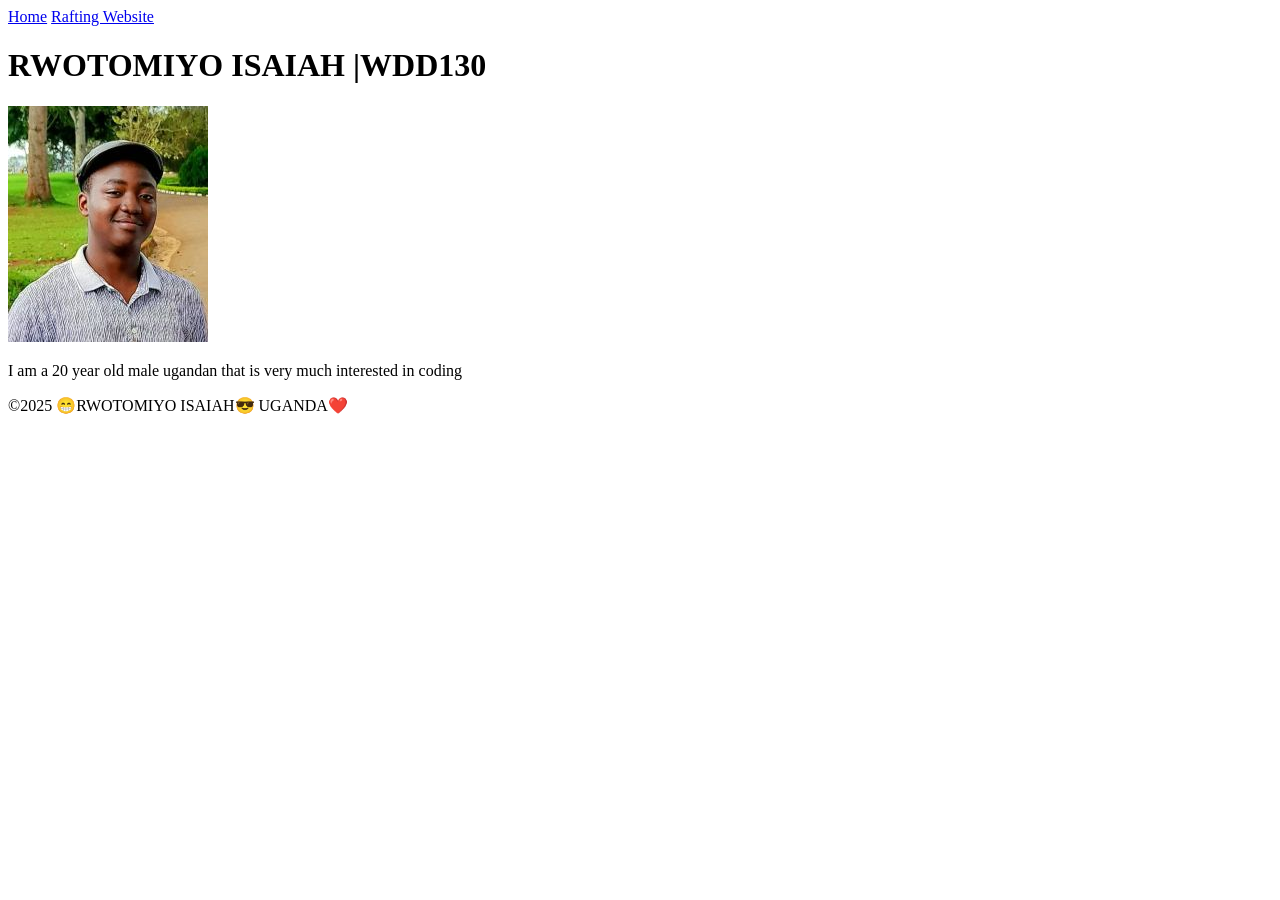
==== index.html @ 11507daf "my work" ====
<!DOCTYPE html>
<html lang="en">

<head>
    <meta charset="UTF-8">
    <meta name="viewport" content="width=device-width, initial-scale=1.0">
    <title>RWOTOMIYO ISAIAH |WDD 130 | Personal Homepage</title>
</head>

<body>
    <header>
        <nav>
            <a href="#">Home</a>
            <a href="wwr/">Rafting Website</a>
        </nav>
    </header>
    <main>
        <h1>RWOTOMIYO ISAIAH |WDD130</h1>
        <img src="images/profile.jpg" alt="profile image of RWOTOMIYO ISAIAH" width="200">
        <p>I am a 20 year old male ugandan that is very much interested in coding</p>
    </main>
    <footer>©2025 😁RWOTOMIYO ISAIAH😎 UGANDA❤️</footer>
</body>

</html>
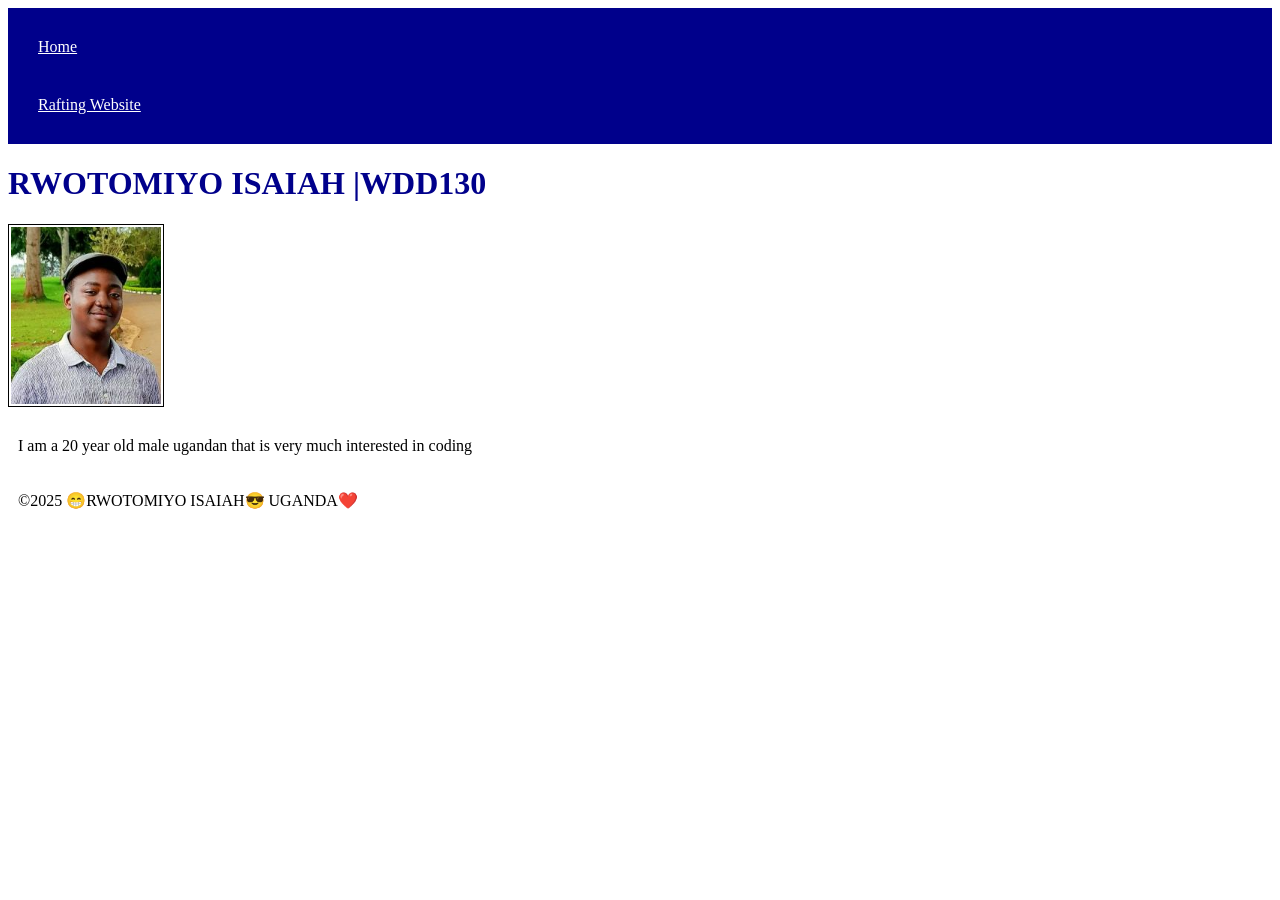
==== commit a12ee755: "yes" ====
--- a/index.html
+++ b/index.html
@@ -5,6 +5,7 @@
     <meta charset="UTF-8">
     <meta name="viewport" content="width=device-width, initial-scale=1.0">
     <title>RWOTOMIYO ISAIAH |WDD 130 | Personal Homepage</title>
+    <link rel="stylesheet" href="styles/styles.css">
 </head>
 
 <body>
@@ -19,7 +20,9 @@
         <img src="images/profile.jpg" alt="profile image of RWOTOMIYO ISAIAH" width="200">
         <p>I am a 20 year old male ugandan that is very much interested in coding</p>
     </main>
-    <footer>©2025 😁RWOTOMIYO ISAIAH😎 UGANDA❤️</footer>
+    <footer>
+        <p>©2025 😁RWOTOMIYO ISAIAH😎 UGANDA❤️</p>
+    </footer>
 </body>
 
 </html>
--- a/styles/styles.css
+++ b/styles/styles.css
@@ -0,0 +1,26 @@
+nav {
+    background-color: darkblue;
+    padding: 10px;
+}
+
+nav a {
+    color: white;
+    display: block;
+    padding: 20px;
+}
+
+h1 {
+    color: darkblue;
+}
+
+img {
+    width: 150px;
+    height: auto;
+    border: 1px solid black;
+    padding: 2px;
+    box-shadow: 0 0 30 gray;
+}
+
+p {
+    padding: 10px;
+}
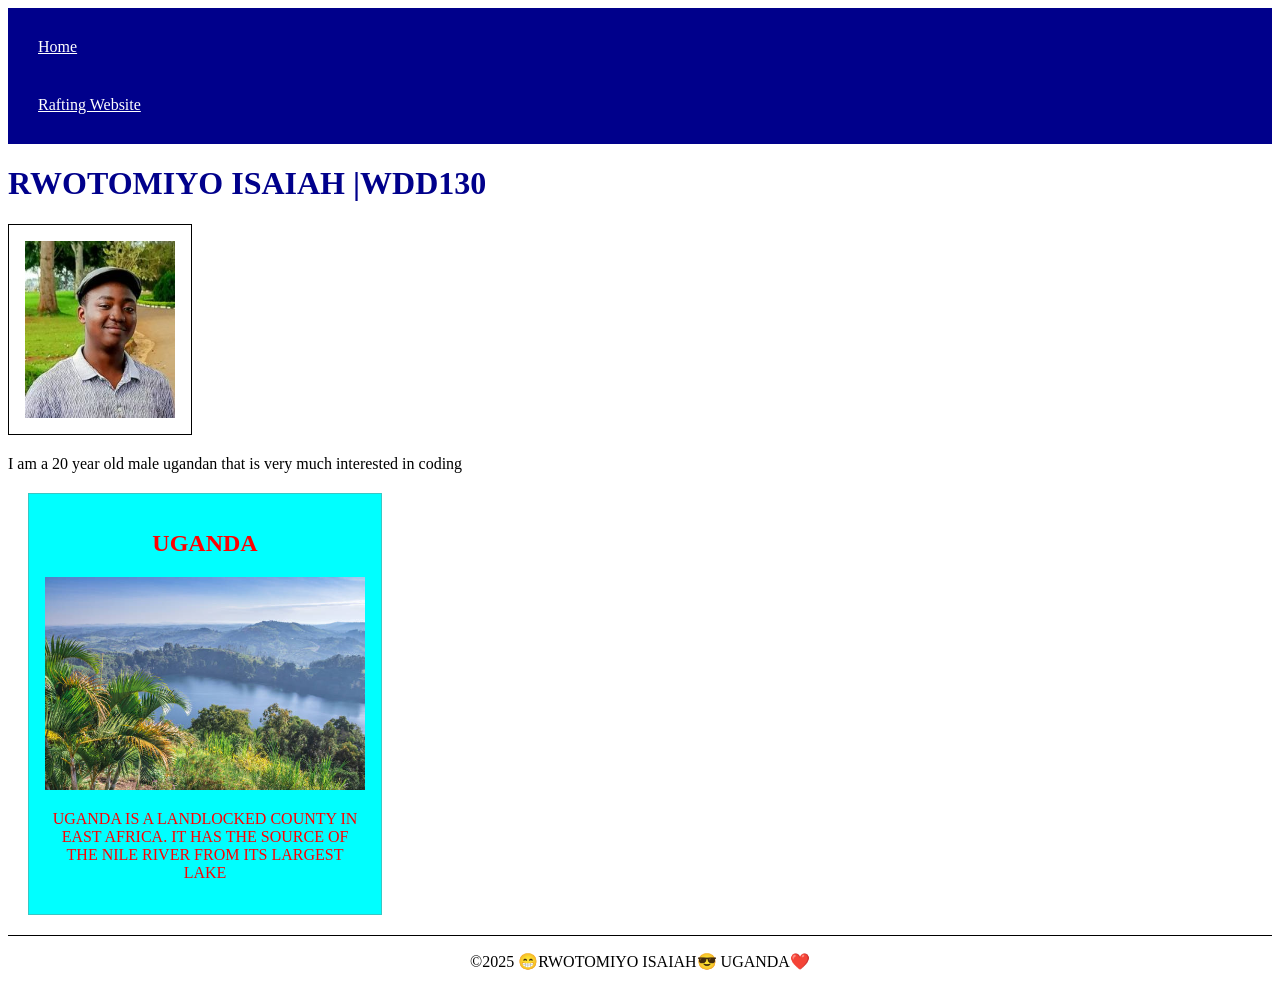
==== commit 14f6815c: "yes" ====
--- a/index.html
+++ b/index.html
@@ -5,6 +5,9 @@
     <meta charset="UTF-8">
     <meta name="viewport" content="width=device-width, initial-scale=1.0">
     <title>RWOTOMIYO ISAIAH |WDD 130 | Personal Homepage</title>
+    <meta name="description"
+      content="Homepage introducing rwotomiyo isaiah , his profile and thw course he does as WDD130 ">
+    <meta name="author" content="RWOTOMIYO ISAIAH">
     <link rel="stylesheet" href="styles/styles.css">
 </head>
 
@@ -20,6 +23,12 @@
         <img src="images/profile.jpg" alt="profile image of RWOTOMIYO ISAIAH" width="200">
         <p>I am a 20 year old male ugandan that is very much interested in coding</p>
     </main>
+    <aside>
+        <h2>UGANDA</h2>
+        <img src="images/uganda_landscape.jpg" alt=" ugandan_landscape_image">
+        <p>UGANDA IS A LANDLOCKED COUNTY IN EAST AFRICA. IT HAS THE SOURCE OF THE NILE RIVER FROM
+            ITS LARGEST LAKE</p>
+    </aside>
     <footer>
         <p>©2025 😁RWOTOMIYO ISAIAH😎 UGANDA❤️</p>
     </footer>
--- a/styles/styles.css
+++ b/styles/styles.css
@@ -13,8 +13,8 @@
     color: darkblue;
 }
 
-img {
-    width: 150px;
+main img {
+    width: 250px;
     height: auto;
     border: 1px solid black;
     padding: 2px;
@@ -22,5 +22,36 @@
 }
 
 p {
-    padding: 10px;
+    padding: 0;
+}
+
+main {
+    max-width: 800px;
+}
+
+aside {
+    width: 20rem;
+    margin: 20px;
+    border: 1px solid rgba(246, 17, 0, 0.23);
+    padding: 1rem;
+    background-color: aqua;
+    color: red;
+    text-align: center;
+}
+
+aside img {
+    width: 20rem;
+    height: auto;
+}
+
+main img {
+    width: 150px;
+    height: auto;
+    padding: 1rem;
+}
+
+footer {
+    margin-top: 20px;
+    border-top: 1px solid #000;
+    text-align: center;
 }
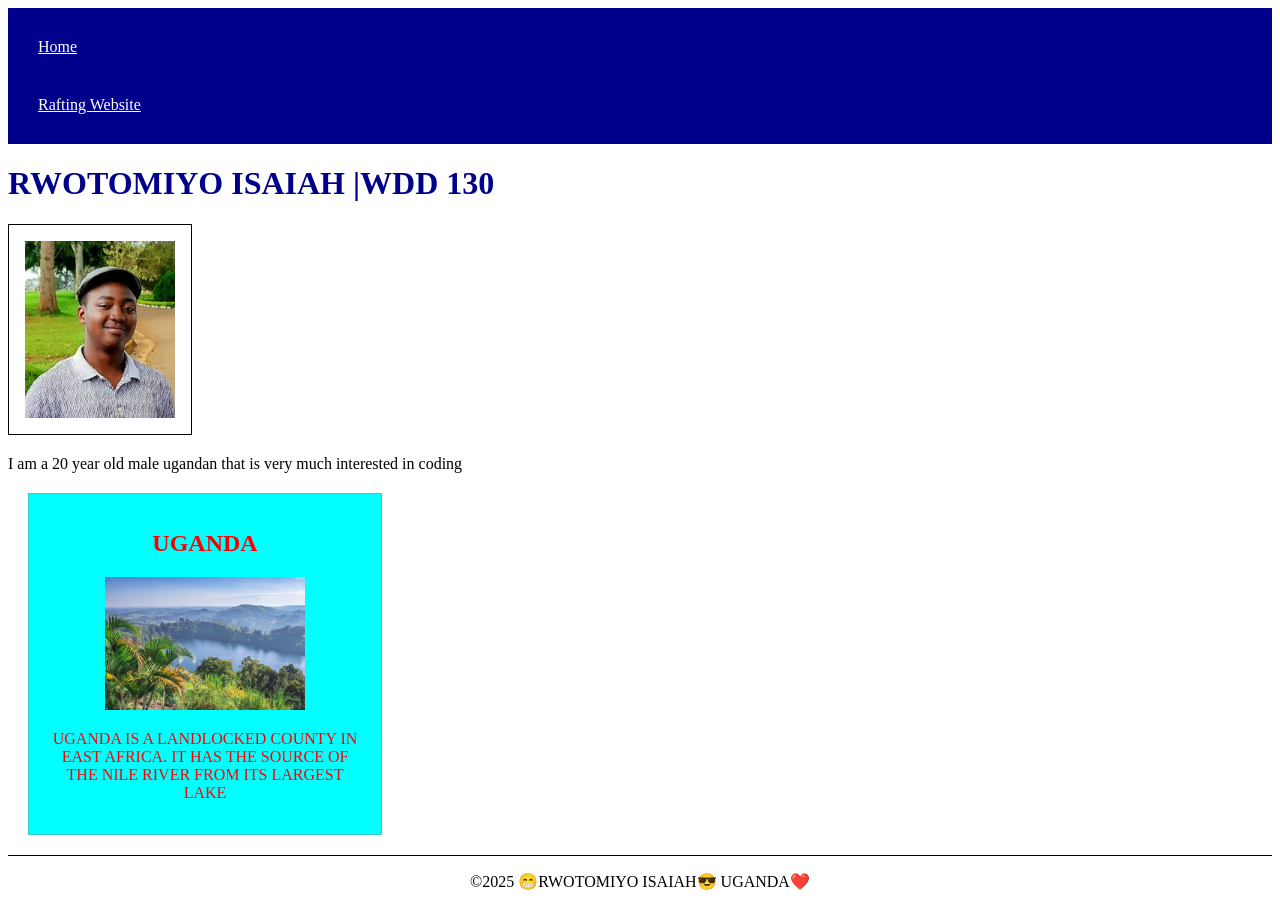
==== commit 011048a7: "yes" ====
--- a/index.html
+++ b/index.html
@@ -6,7 +6,7 @@
     <meta name="viewport" content="width=device-width, initial-scale=1.0">
     <title>RWOTOMIYO ISAIAH |WDD 130 | Personal Homepage</title>
     <meta name="description"
-      content="Homepage introducing rwotomiyo isaiah , his profile and thw course he does as WDD130 ">
+      content="Homepage introducing rwotomiyo isaiah , his profile and thw course he does as WDD130. ">
     <meta name="author" content="RWOTOMIYO ISAIAH">
     <link rel="stylesheet" href="styles/styles.css">
 </head>
@@ -19,7 +19,7 @@
         </nav>
     </header>
     <main>
-        <h1>RWOTOMIYO ISAIAH |WDD130</h1>
+        <h1>RWOTOMIYO ISAIAH |WDD 130</h1>
         <img src="images/profile.jpg" alt="profile image of RWOTOMIYO ISAIAH" width="200">
         <p>I am a 20 year old male ugandan that is very much interested in coding</p>
     </main>
--- a/styles/styles.css
+++ b/styles/styles.css
@@ -40,7 +40,7 @@
 }
 
 aside img {
-    width: 20rem;
+    width: 200px;
     height: auto;
 }
 
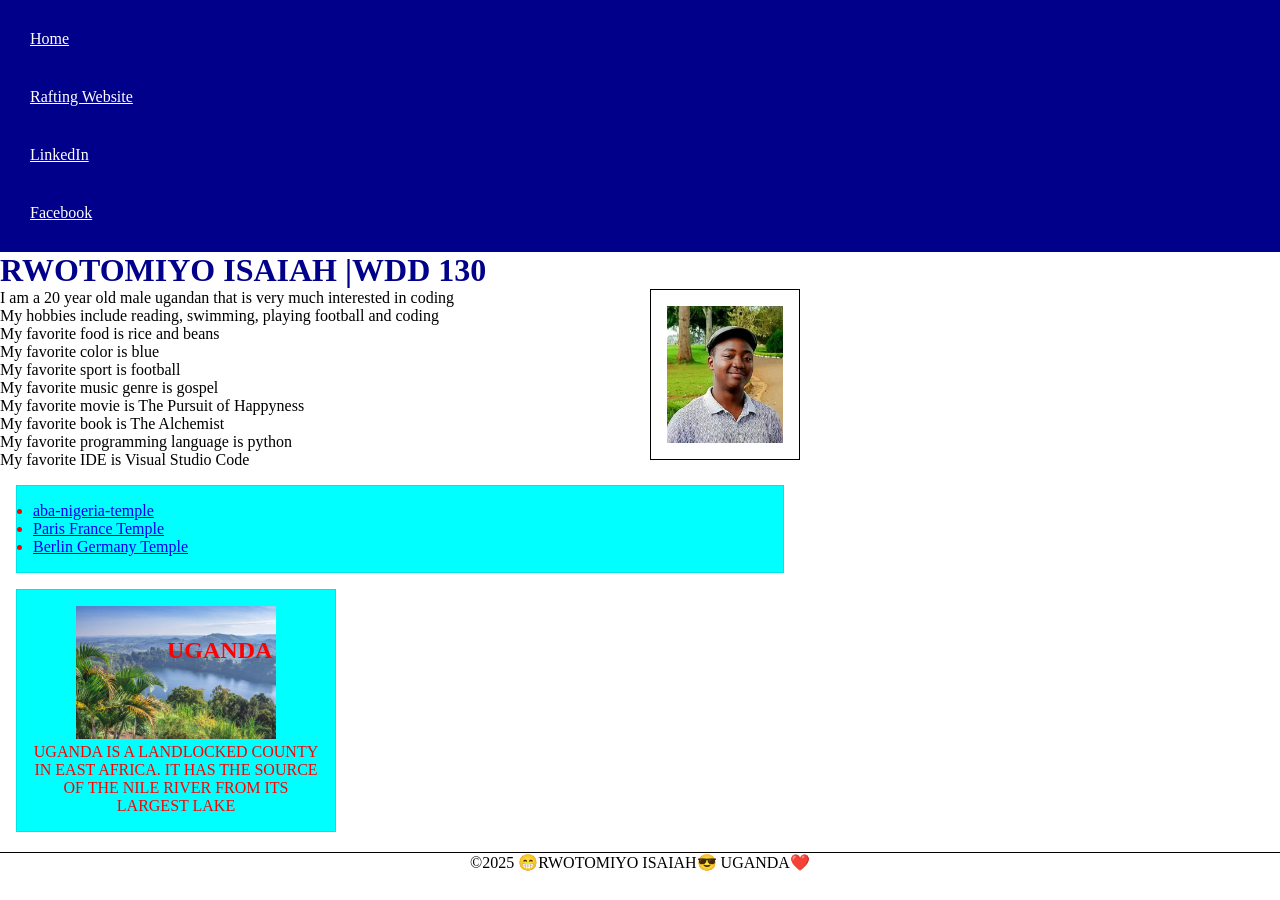
==== commit f697b872: "yes" ====
--- a/index.html
+++ b/index.html
@@ -16,14 +16,30 @@
         <nav>
             <a href="#">Home</a>
             <a href="wwr/">Rafting Website</a>
+            <a href="https://linkedin.com" target="_blank">LinkedIn</a>
+            <a href="https://facebook.com" target="_blank">Facebook</a>
         </nav>
     </header>
     <main>
         <h1>RWOTOMIYO ISAIAH |WDD 130</h1>
         <img src="images/profile.jpg" alt="profile image of RWOTOMIYO ISAIAH" width="200">
         <p>I am a 20 year old male ugandan that is very much interested in coding</p>
+        <p>My hobbies include reading, swimming, playing football and coding</p>
+        <p>My favorite food is rice and beans</p>
+        <p>My favorite color is blue</p>
+        <p>My favorite sport is football</p>
+        <p>My favorite music genre is gospel</p>
+        <p>My favorite movie is The Pursuit of Happyness</p>
+        <p>My favorite book is The Alchemist</p>    
+        <p>My favorite programming language is python</p>
+        <p>My favorite IDE is Visual Studio Code</p>
+        <ul class="box">
+            <li><a href="https://newsroom.churchofjesuschrist.org/article/aba-nigeria-temple" target="_blank">aba-nigeria-temple</a></li>
+            <li><a href="https://www.churchofjesuschrist.org/temples/details/paris-france-temple" target="_blank">Paris France Temple</a></li>
+            <li><a href="https://www.churchofjesuschrist.org/temples/details/lima-peru-los-olivos-temple" target="_blank">Berlin Germany Temple</a></li>
+        </ul>
     </main>
-    <aside>
+    <aside class="box">
         <h2>UGANDA</h2>
         <img src="images/uganda_landscape.jpg" alt=" ugandan_landscape_image">
         <p>UGANDA IS A LANDLOCKED COUNTY IN EAST AFRICA. IT HAS THE SOURCE OF THE NILE RIVER FROM
--- a/styles/styles.css
+++ b/styles/styles.css
@@ -1,5 +1,15 @@
+:root {
+    --main-color: darkblue;
+    --accent-color: aqua;
+    --text-color: red;
+}
+* {
+  margin: 0;
+  padding: 0;
+  box-sizing: border-box;
+}
 nav {
-    background-color: darkblue;
+    background-color: var(--main-color);
     padding: 10px;
 }
 
@@ -10,10 +20,11 @@
 }
 
 h1 {
-    color: darkblue;
+    color: var(--main-color);
 }
 
 main img {
+    float: right;
     width: 250px;
     height: auto;
     border: 1px solid black;
@@ -30,13 +41,20 @@
 }
 
 aside {
+    position: relative;
     width: 20rem;
     margin: 20px;
     border: 1px solid rgba(246, 17, 0, 0.23);
     padding: 1rem;
-    background-color: aqua;
-    color: red;
+    background-color: var(--accent-color);
+    color: var(--text-color);
     text-align: center;
+}
+
+aside h2 {
+  position: absolute;
+  top: 47px;
+  left: 150px;
 }
 
 aside img {
@@ -54,4 +72,12 @@
     margin-top: 20px;
     border-top: 1px solid #000;
     text-align: center;
-}+}
+/* Class Selectors */
+.box {
+  margin: 1rem;
+  border: 1px solid rgb(0 0 0 / 10%);
+  padding: 1rem;
+  background-color: var(--accent-color);
+  color: var(--text-color);
+}
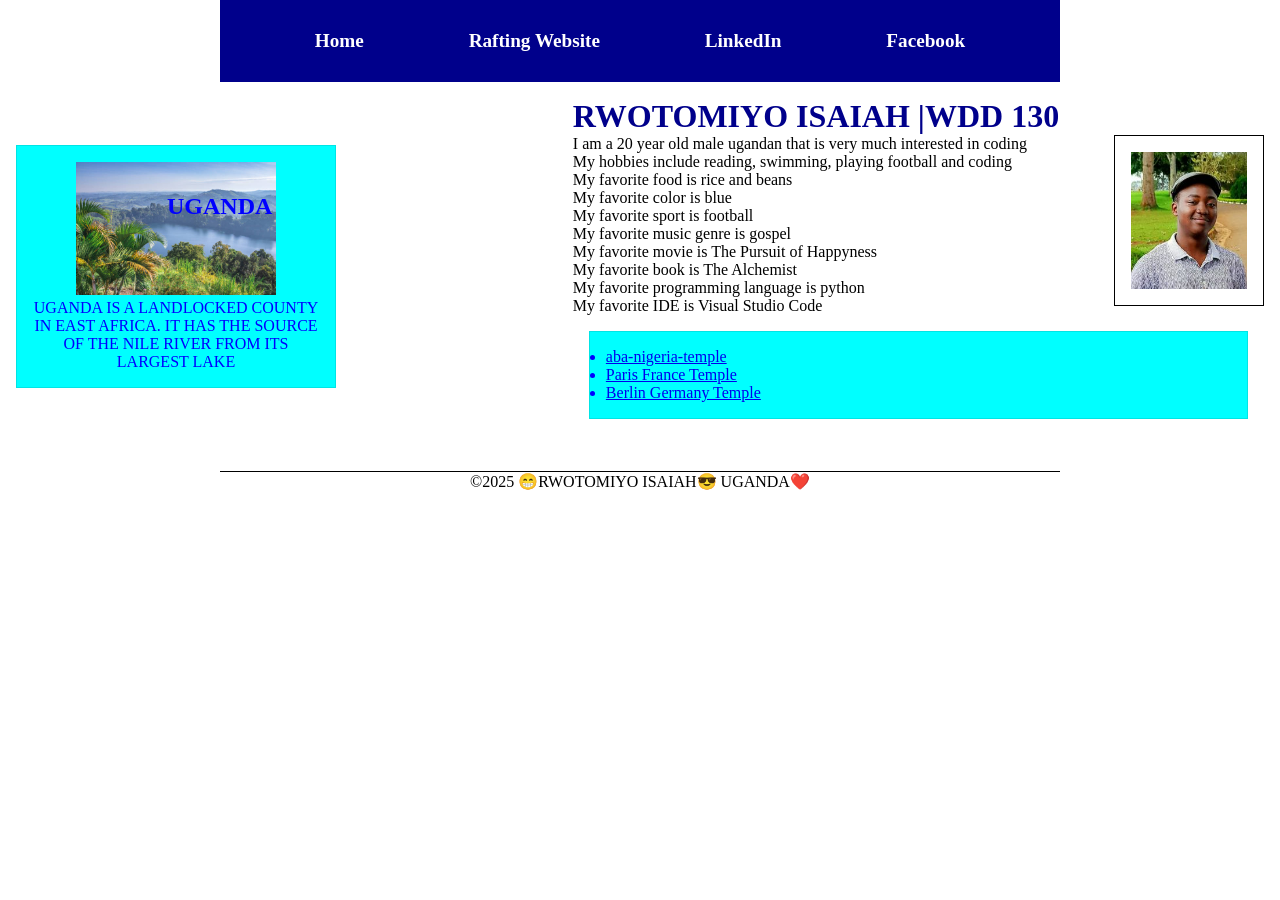
==== commit c35d31f8: "ya" ====
--- a/index.html
+++ b/index.html
@@ -20,31 +20,37 @@
             <a href="https://facebook.com" target="_blank">Facebook</a>
         </nav>
     </header>
-    <main>
-        <h1>RWOTOMIYO ISAIAH |WDD 130</h1>
-        <img src="images/profile.jpg" alt="profile image of RWOTOMIYO ISAIAH" width="200">
-        <p>I am a 20 year old male ugandan that is very much interested in coding</p>
-        <p>My hobbies include reading, swimming, playing football and coding</p>
-        <p>My favorite food is rice and beans</p>
-        <p>My favorite color is blue</p>
-        <p>My favorite sport is football</p>
-        <p>My favorite music genre is gospel</p>
-        <p>My favorite movie is The Pursuit of Happyness</p>
-        <p>My favorite book is The Alchemist</p>    
-        <p>My favorite programming language is python</p>
-        <p>My favorite IDE is Visual Studio Code</p>
-        <ul class="box">
-            <li><a href="https://newsroom.churchofjesuschrist.org/article/aba-nigeria-temple" target="_blank">aba-nigeria-temple</a></li>
-            <li><a href="https://www.churchofjesuschrist.org/temples/details/paris-france-temple" target="_blank">Paris France Temple</a></li>
-            <li><a href="https://www.churchofjesuschrist.org/temples/details/lima-peru-los-olivos-temple" target="_blank">Berlin Germany Temple</a></li>
-        </ul>
-    </main>
-    <aside class="box">
-        <h2>UGANDA</h2>
-        <img src="images/uganda_landscape.jpg" alt=" ugandan_landscape_image">
-        <p>UGANDA IS A LANDLOCKED COUNTY IN EAST AFRICA. IT HAS THE SOURCE OF THE NILE RIVER FROM
-            ITS LARGEST LAKE</p>
-    </aside>
+    <div class="grid">
+        <main>
+            <h1>RWOTOMIYO ISAIAH |WDD 130</h1>
+            <img src="images/profile.jpg" alt="profile image of RWOTOMIYO ISAIAH" width="200">
+            <p>I am a 20 year old male ugandan that is very much interested in coding</p>
+            <p>My hobbies include reading, swimming, playing football and coding</p>
+            <p>My favorite food is rice and beans</p>
+            <p>My favorite color is blue</p>
+            <p>My favorite sport is football</p>
+            <p>My favorite music genre is gospel</p>
+            <p>My favorite movie is The Pursuit of Happyness</p>
+            <p>My favorite book is The Alchemist</p>
+            <p>My favorite programming language is python</p>
+            <p>My favorite IDE is Visual Studio Code</p>
+            <ul class="box">
+                <li><a href="https://newsroom.churchofjesuschrist.org/article/aba-nigeria-temple"
+                      target="_blank">aba-nigeria-temple</a></li>
+                <li><a href="https://www.churchofjesuschrist.org/temples/details/paris-france-temple"
+                      target="_blank">Paris France Temple</a></li>
+                <li><a href="https://www.churchofjesuschrist.org/temples/details/lima-peru-los-olivos-temple"
+                      target="_blank">Berlin Germany Temple</a></li>
+            </ul>
+        </main>
+        <aside class="box">
+            <h2>UGANDA</h2>
+            <img src="images/uganda_landscape.jpg" alt=" ugandan_landscape_image">
+            <p>UGANDA IS A LANDLOCKED COUNTY IN EAST AFRICA. IT HAS THE SOURCE OF THE NILE RIVER
+                FROM
+                ITS LARGEST LAKE</p>
+        </aside>
+    </div>
     <footer>
         <p>©2025 😁RWOTOMIYO ISAIAH😎 UGANDA❤️</p>
     </footer>
--- a/styles/styles.css
+++ b/styles/styles.css
@@ -1,19 +1,32 @@
 :root {
     --main-color: darkblue;
     --accent-color: aqua;
-    --text-color: red;
+    --text-color: blue;
+
 }
+
 * {
-  margin: 0;
-  padding: 0;
-  box-sizing: border-box;
+    margin: 0;
+    padding: 0;
+    box-sizing: border-box;
 }
+
 nav {
+    background-color: steelblue;
+    padding: 1rem;
+    display: flex;
+    justify-content: space-evenly;
+    align-items: center;
     background-color: var(--main-color);
     padding: 10px;
 }
 
 nav a {
+    display: block;
+    padding: 0.5rem;
+    text-decoration: none;
+    font-size: 1.2rem;
+    font-weight: 700;
     color: white;
     display: block;
     padding: 20px;
@@ -21,6 +34,7 @@
 
 h1 {
     color: var(--main-color);
+    border-bottom: red;
 }
 
 main img {
@@ -36,7 +50,14 @@
     padding: 0;
 }
 
+.grid {
+    display: grid;
+    align-items: center;
+}
+
 main {
+    grid-column: 2/3;
+    margin: 1rem;
     max-width: 800px;
 }
 
@@ -44,6 +65,8 @@
     position: relative;
     width: 20rem;
     margin: 20px;
+    grid-column: 1/2;
+    grid-row: 1/2;
     border: 1px solid rgba(246, 17, 0, 0.23);
     padding: 1rem;
     background-color: var(--accent-color);
@@ -52,9 +75,9 @@
 }
 
 aside h2 {
-  position: absolute;
-  top: 47px;
-  left: 150px;
+    position: absolute;
+    top: 47px;
+    left: 150px;
 }
 
 aside img {
@@ -68,16 +91,23 @@
     padding: 1rem;
 }
 
+header,
+footer {
+    max-width: 840px;
+    margin: 0 auto;
+}
+
 footer {
     margin-top: 20px;
     border-top: 1px solid #000;
     text-align: center;
 }
+
 /* Class Selectors */
 .box {
-  margin: 1rem;
-  border: 1px solid rgb(0 0 0 / 10%);
-  padding: 1rem;
-  background-color: var(--accent-color);
-  color: var(--text-color);
-}
+    margin: 1rem;
+    border: 1px solid rgb(0 0 0 / 10%);
+    padding: 1rem;
+    background-color: var(--accent-color);
+    color: var(--text-color);
+}
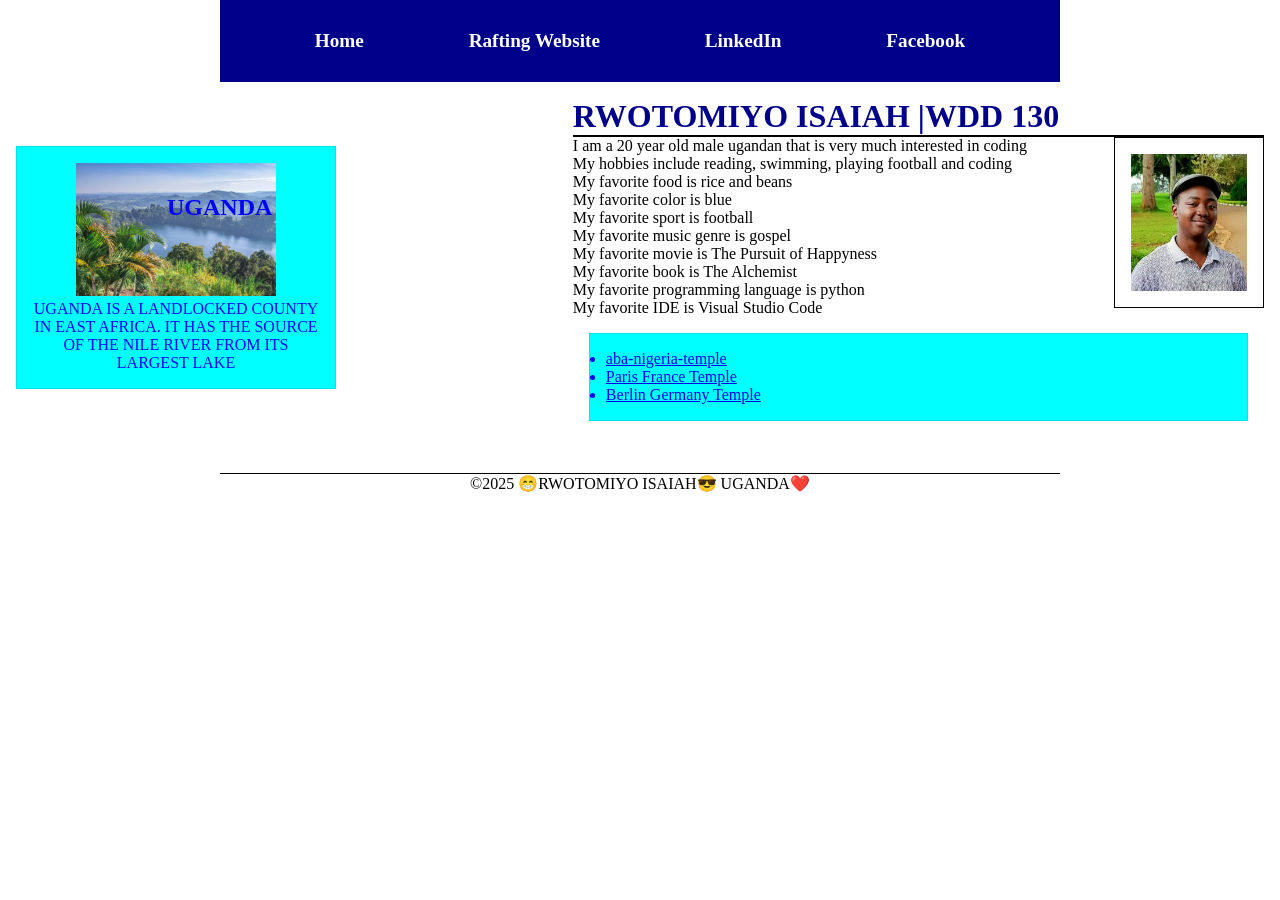
==== commit 0c1245bc: "g" ====
--- a/index.html
+++ b/index.html
@@ -6,7 +6,7 @@
     <meta name="viewport" content="width=device-width, initial-scale=1.0">
     <title>RWOTOMIYO ISAIAH |WDD 130 | Personal Homepage</title>
     <meta name="description"
-      content="Homepage introducing rwotomiyo isaiah , his profile and thw course he does as WDD130. ">
+      content="Homepage introducing rwotomiyo isaiah , his profile and the course he does as WDD130. ">
     <meta name="author" content="RWOTOMIYO ISAIAH">
     <link rel="stylesheet" href="styles/styles.css">
 </head>
--- a/styles/styles.css
+++ b/styles/styles.css
@@ -34,7 +34,7 @@
 
 h1 {
     color: var(--main-color);
-    border-bottom: red;
+    border-bottom: 2px solid black;
 }
 
 main img {
